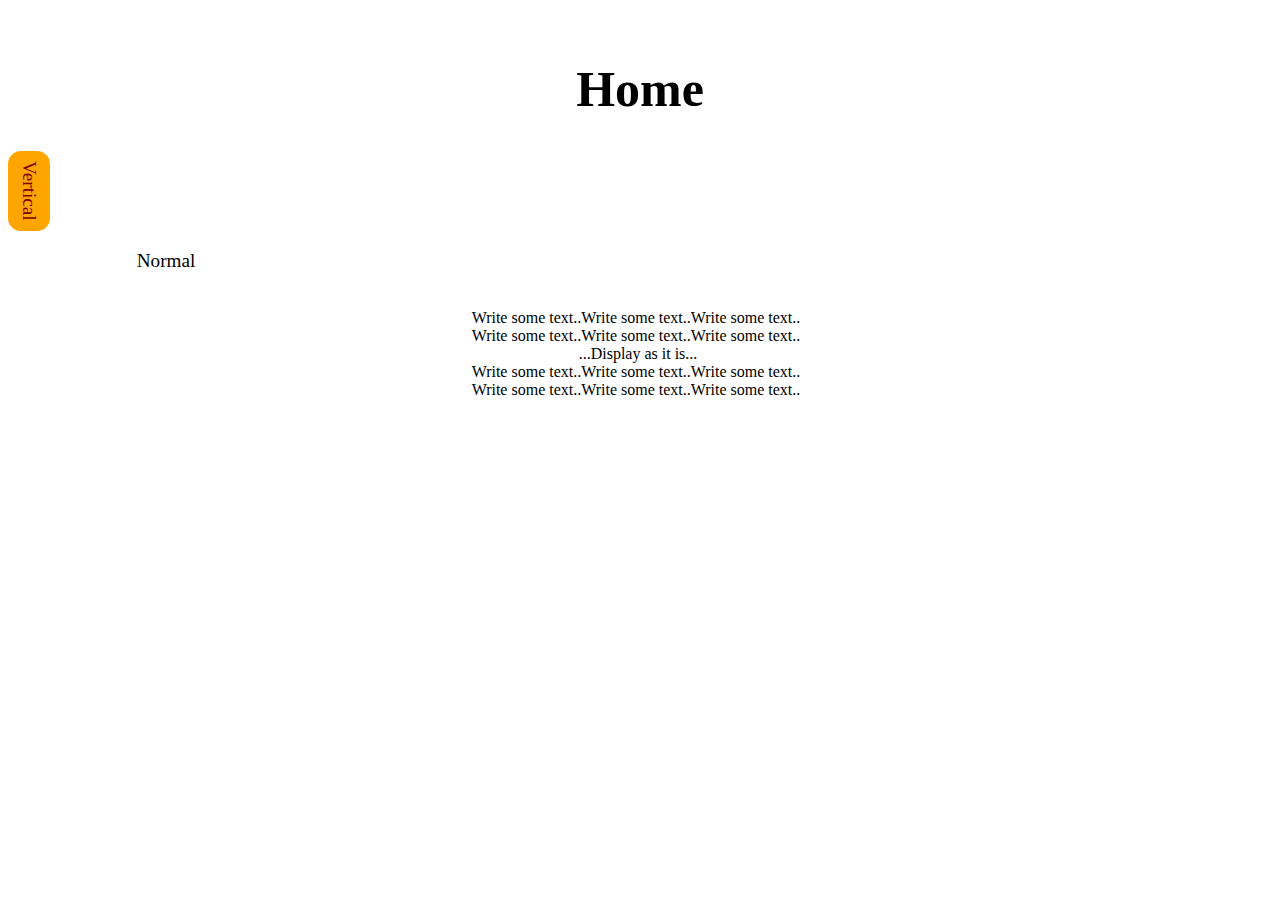
==== Home.html @ b7ecd182 "HTML CSS Day-3" ====
<!DOCTYPE html>  
<html lang="en">  

<head>  
    <title>Home</title>
    <link rel="stylesheet" type="text/css" href="css/home.css">
</head>

<body>
    <h1>Home</h1>
    <p class="ver tical">Vertical</p>
    <p class="nor mal">Normal</p>
    <p>  
        Write some text..Write some text..Write some text..  
        Write some text..Write some text..Write some text..  
                    ...Display as it is... 
        Write some text..Write some text..Write some text..  
        Write some text..Write some text..Write some text..  
        </p> 
</body>

</html>
---- css/home.css ----
h1{
    font-size: 50px;
    text-align: center;
}
/*class name with space*/
.ver.tical{
writing-mode: vertical-rl;
color: maroon;
font-size: larger;
font-family: fantasy;
border-radius: 13px;
background-color: orange;
padding: 10px 10px 10px 10px;
margin-left: 0%;
}
.nor.mal{
    font-size: larger;
    width: 25%;
}
body{
    background-color: rgb(255, 255, 255);
}
p{
    text-align: center;
    white-space: pre-line;
}
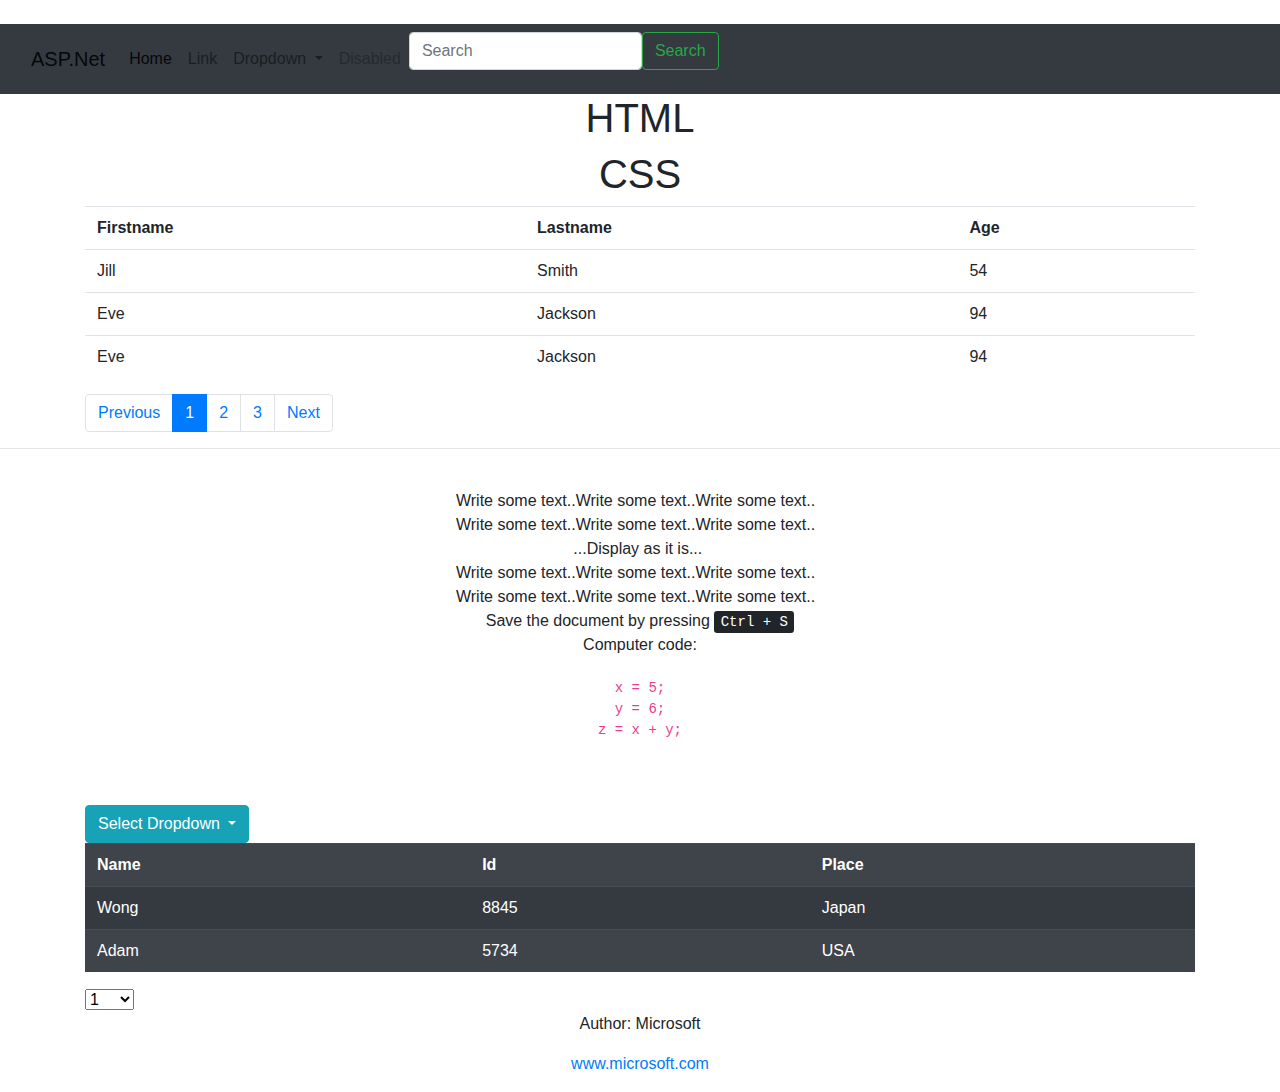
==== commit 2c83de63: "HTML CSS Day-4" ====
--- a/Home.html
+++ b/Home.html
@@ -4,19 +4,175 @@
 <head>  
     <title>Home</title>
     <link rel="stylesheet" type="text/css" href="css/home.css">
+     
+    <meta name="viewport" content="width=device-width, initial-scale=1">  
+    <link rel="stylesheet" href="https://stackpath.bootstrapcdn.com/bootstrap/4.4.1/css/bootstrap.min.css"
+        integrity="sha384-Vkoo8x4CGsO3+Hhxv8T/Q5PaXtkKtu6ug5TOeNV6gBiFeWPGFN9MuhOf23Q9Ifjh" crossorigin="anonymous">
+    <script src="https://code.jquery.com/jquery-3.4.1.slim.min.js"
+        integrity="sha384-J6qa4849blE2+poT4WnyKhv5vZF5SrPo0iEjwBvKU7imGFAV0wwj1yYfoRSJoZ+n"
+        crossorigin="anonymous"></script>
+    <script src="https://cdn.jsdelivr.net/npm/popper.js@1.16.0/dist/umd/popper.min.js"
+        integrity="sha384-Q6E9RHvbIyZFJoft+2mJbHaEWldlvI9IOYy5n3zV9zzTtmI3UksdQRVvoxMfooAo"
+        crossorigin="anonymous"></script>
+    <script src="https://stackpath.bootstrapcdn.com/bootstrap/4.4.1/js/bootstrap.min.js"
+        integrity="sha384-wfSDF2E50Y2D1uUdj0O3uMBJnjuUD4Ih7YwaYd1iqfktj0Uod8GCExl3Og8ifwB6"
+        crossorigin="anonymous"></script>
+    <script src="https: //ajax.googleapis.com/ajax/libs/jquery/1.12.0/jquery.min.js"></script>  
+    <script src="http: //maxcdn.bootstrapcdn.com/bootstrap/3.3.6/js/bootstrap.min.js"></script>  
 </head>
 
 <body>
-    <h1>Home</h1>
-    <p class="ver tical">Vertical</p>
-    <p class="nor mal">Normal</p>
+    <nav class="navbar navbar-expand-lg navbar-light bg-dark">
+        <div class="container-fluid">
+            <a class="navbar-brand" href="#">ASP.Net</a>
+            <button class="navbar-toggler" type="button" data-bs-toggle="collapse"
+                data-bs-target="#navbarSupportedContent" aria-controls="navbarSupportedContent" aria-expanded="false"
+                aria-label="Toggle navigation">
+                <span class="navbar-toggler-icon"></span>
+            </button>
+            <div class="collapse navbar-collapse" id="navbarSupportedContent">
+                <ul class="navbar-nav me-auto mb-2 mb-lg-0">
+                    <li class="nav-item">
+                        <a class="nav-link active" aria-current="page" href="#">Home</a>
+                    </li>
+                    <li class="nav-item">
+                        <a class="nav-link" href="#">Link</a>
+                    </li>
+                    <li class="nav-item dropdown">
+                        <a class="nav-link dropdown-toggle" href="#" id="navbarDropdown" role="button"
+                            data-bs-toggle="dropdown" aria-expanded="false">
+                            Dropdown
+                        </a>
+                        <ul class="dropdown-menu" aria-labelledby="navbarDropdown">
+                            <li><a class="dropdown-item" href="#">Action</a></li>
+                            <li><a class="dropdown-item" href="#">Another action</a></li>
+                            <li>
+                                <hr class="dropdown-divider">
+                            </li>
+                            <li><a class="dropdown-item" href="#">Something else here</a></li>
+                        </ul>
+                    </li>
+                    <li class="nav-item">
+                        <a class="nav-link disabled">Disabled</a>
+                    </li>
+                </ul>
+                <form class="d-flex">
+                    <input class="form-control me-2" type="search" placeholder="Search" aria-label="Search">
+                    <button class="btn btn-outline-success" type="submit">Search</button>
+                </form>
+            </div>
+        </div>
+    </nav>
+    <h1 class="lefthead">HTML</h1>
+    <h1 class="righthead">CSS</h1>
+    <div class="container">
+        <table class="table table-hover">
+            <tr>
+                <th>Firstname</th>
+                <th>Lastname</th>
+                <th>Age</th>
+            </tr>
+            <tr>
+                <td>Jill</td>
+                <td>Smith</td>
+                <td>54</td>
+            </tr>
+            <tr>
+                <td>Eve</td>
+                <td>Jackson</td>
+                <td>94</td>
+            </tr>
+            <tr>
+                <td>Eve</td>
+                <td>Jackson</td>
+                <td>94</td>
+            </tr>
+        </table>
+    </div>
+    <div class="container">
+        <nav aria-label="...">
+            <ul class="pagination">
+                <li class="page-item">
+                    <a class="page-link" href="#" tabindex="-1">Previous</a>
+                </li>
+                <li class="page-item active"><a class="page-link" href="#">1</a></li>
+                <li class="page-item">
+                    <a class="page-link" href="#">2 <span class="sr-only">(current)</span></a>
+                </li>
+                <li class="page-item"><a class="page-link" href="#">3</a></li>
+                <li class="page-item">
+                    <a class="page-link" href="#">Next</a>
+                </li>
+            </ul>
+        </nav>
+    </div>
+    <hr>
+    <!--  <p class="ver tical">Vertical</p> -->
     <p>  
         Write some text..Write some text..Write some text..  
         Write some text..Write some text..Write some text..  
-                    ...Display as it is... 
+        ...Display as it is... 
         Write some text..Write some text..Write some text..  
         Write some text..Write some text..Write some text..  
-        </p> 
+        Save the document by pressing <kbd>Ctrl + S</kbd>
+        Computer code:
+        <code>
+            x = 5;
+            y = 6;
+            z = x + y;
+        </code>
+    </p>
+
+    <div class="container">
+         
+        <div class="dropdown">
+            <button class="btn btn-info dropdown-toggle" type="button" id="dropdownMenuButton" data-toggle="dropdown"
+                aria-haspopup="true" aria-expanded="false">
+                Select Dropdown
+            </button>
+            <div class="dropdown-menu" aria-labelledby="dropdownMenuButton">
+                <a class="dropdown-item" href="Green.html">Green</a>
+                <a class="dropdown-item" href="Home.html">Home</a>
+                <a class="dropdown-item" href="#">Something else here</a>
+            </div>
+        </div>
+        <table class="table table-dark table-striped table-hover">
+            <tr>
+                <th>Name</th>
+                <th>Id</th>
+                <th>Place</th>
+            </tr>
+            <tr>
+                <td>Wong</td>
+                <td>8845</td>
+                <td>Japan</td>
+            </tr>
+            <tr>
+                <td>Adam</td>
+                <td>5734</td>
+                <td>USA</td>
+            </tr>
+
+        </table>
+    </div>
+    <div class="container">
+        <select class="dropdownlist">
+            <optgroup label="Odd Numbers">
+                <option>1</option>
+                <option>3</option>
+                <option>5</option>
+            </optgroup>
+            <optgroup label="Even Numbers">
+                <option>2</option>
+                <option>4</option>
+                <option>6</option>
+            </optgroup>
+        </select> 
+    </div>
+    <footer>
+        <p>Author: Microsoft</p>
+        <p><a href="">www.microsoft.com</a></p>
+      </footer>
 </body>
 
 </html>